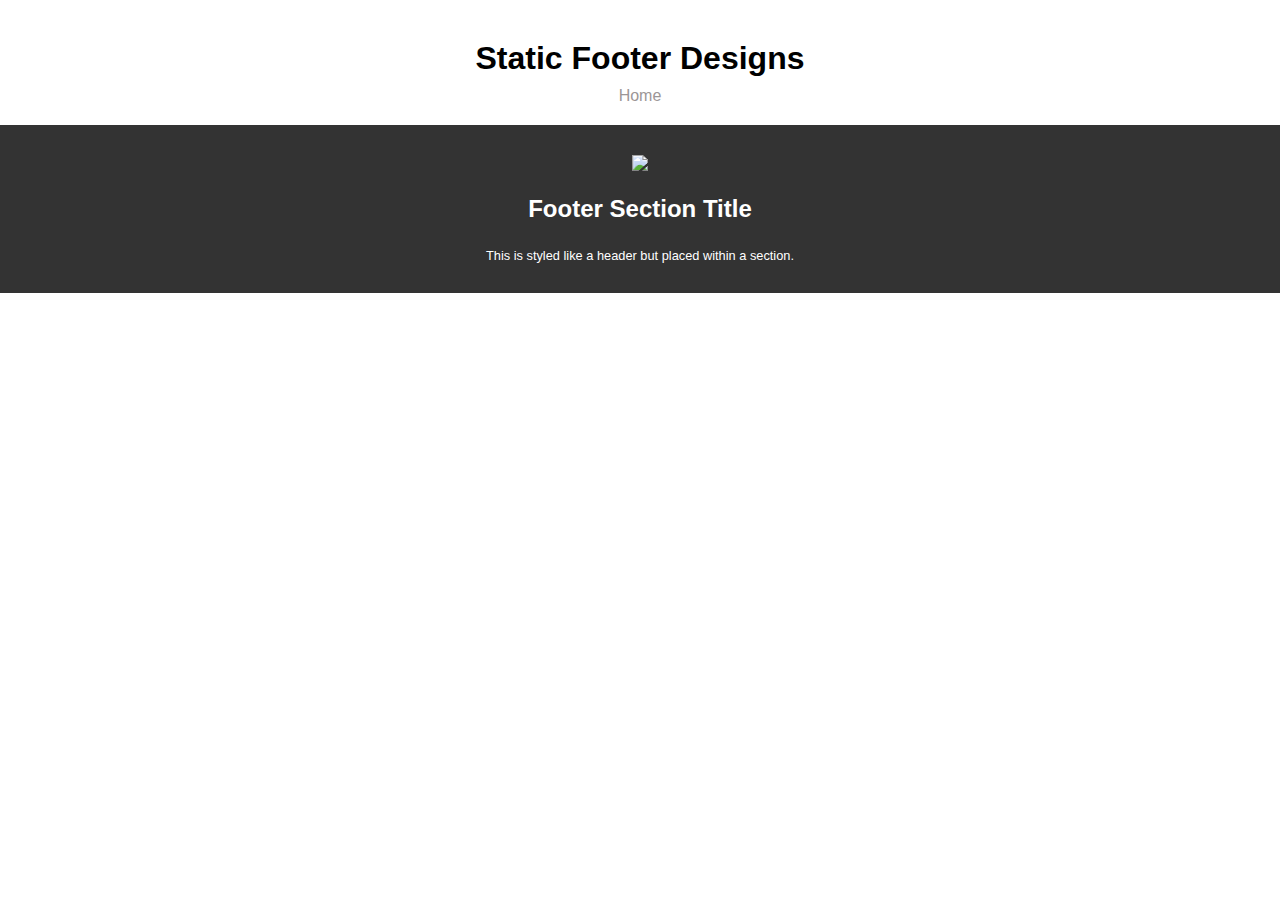
==== pages/footer-gallery/index.html @ e55245dc "ugh" ====
<!DOCTYPE html>
<html lang="en">
<head>
    <meta charset="UTF-8">
    <meta name="viewport" content="width=device-width, initial-scale=1.0">
    <title>Seatwork 3</title>
    <link rel="stylesheet" href="../footer-gallery/assets/css/style.css">
</head>
<body>
    <div class="header-page">
        <h1>Static Footer Designs</h1>
        <a href="/index.html">Home</a>
    </div>

    <section  class="footer-1">
        <img src=" " alt=" ">
        <h2>Footer Section Title</h2>
        <p>This is styled like a header but placed within a section.</p>
      </section>

</body>
</html>
---- pages/footer-gallery/assets/css/style.css ----
* {
    margin: 0;
    padding: 10px 0;
    box-sizing: border-box;
    font-family: "Gill Sans", "Gill Sans MT", Calibri, "Trebuchet MS", sans-serif;
}

.header-page {
    padding: 20px;
    text-align: center;
}

.header-page a {
    color: #9c9696;
    text-decoration: none;
    margin: 0 10px;
}


body {
    font-family: Arial, sans-serif;
    margin: 0;
    padding: 0;
  }
  
  section {
    background-color: #333;
    color: #fff;
    padding: 20px;      
    text-align: center;
  }
  
  section h2 {
    margin: 0;
    font-size: 1.5em;
  }
  
  section p {
    margin: 5px 0 0;
    font-size: 0.8em;
  }
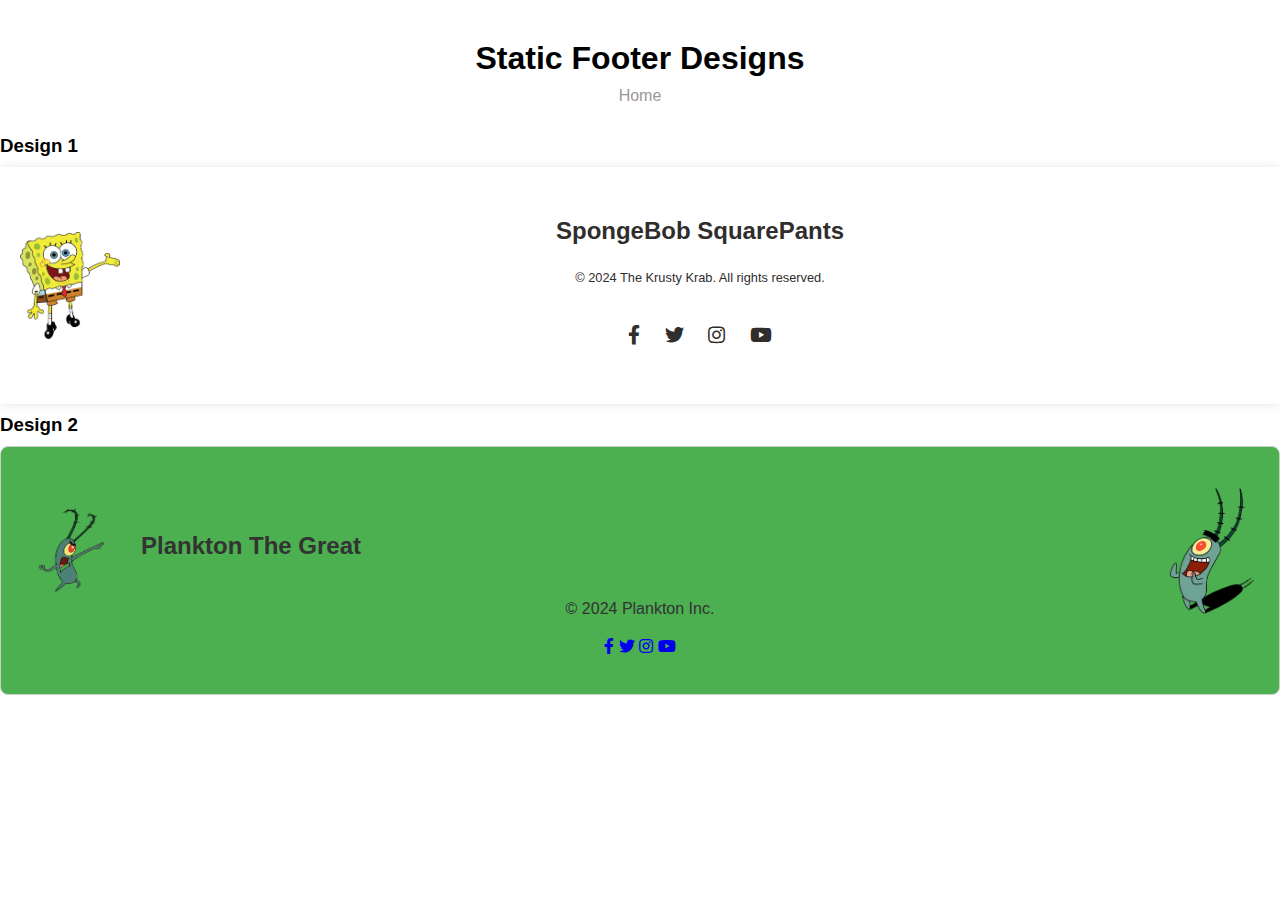
==== commit 7e4a0b7c: "2 down" ====
--- a/pages/footer-gallery/index.html
+++ b/pages/footer-gallery/index.html
@@ -5,18 +5,55 @@
     <meta name="viewport" content="width=device-width, initial-scale=1.0">
     <title>Seatwork 3</title>
     <link rel="stylesheet" href="../footer-gallery/assets/css/style.css">
+    <link rel="stylesheet" href="https://cdnjs.cloudflare.com/ajax/libs/font-awesome/5.15.4/css/all.min.css">
 </head>
 <body>
     <div class="header-page">
         <h1>Static Footer Designs</h1>
         <a href="/index.html">Home</a>
     </div>
+    <h3>Design 1</h3>
+    <section class="footer-1">
+        <div class="footer-content">
+            <img src="../../assets/img/images.png" alt=" " class="footer-logo">
+            <div class="footer-text">
+                <h2>SpongeBob SquarePants</h2>
+                <p class="copyright">&copy; 2024 The Krusty Krab. All rights reserved.</p>
+                <div class="social-icons">
+                    <a href="#"><i class="fab fa-facebook-f"></i></a>
+                    <a href="#"><i class="fab fa-twitter"></i></a>
+                    <a href="#"><i class="fab fa-instagram"></i></a>
+                    <a href="#"><i class="fab fa-youtube"></i></a>
+                </div>
+            </div>
+        </div>
+    </section>
 
-    <section  class="footer-1">
-        <img src=" " alt=" ">
-        <h2>Footer Section Title</h2>
-        <p>This is styled like a header but placed within a section.</p>
+    <h3>Design 2</h3>
+    <section class="footer-2">
+        <div class="footer-2-content">
+          <img src="../../assets/img/plankton-removebg-preview (1).png" alt="Left Image">
+          <div class="footer-2-text">
+            <h2>Plankton The Great</h2>
+          </div>
+          <img src="../../assets/img/plankton.2.png" alt="Right Image">
+        </div>
+        <div class="section-content">
+        </div>
+        <div class="footer-2-icons">
+          <span>&copy; 2024 Plankton Inc.</span>
+          <div class="social-icons">
+            <a href="#"><i class="fab fa-facebook-f"></i></a>
+            <a href="#"><i class="fab fa-twitter"></i></a>
+            <a href="#"><i class="fab fa-instagram"></i></a>
+            <a href="#"><i class="fab fa-youtube"></i></a>
+          </div>
+        </div>
       </section>
+      
+
+
+    
 
 </body>
 </html>--- a/pages/footer-gallery/assets/css/style.css
+++ b/pages/footer-gallery/assets/css/style.css
@@ -18,25 +18,119 @@
 
 
 body {
-    font-family: Arial, sans-serif;
-    margin: 0;
-    padding: 0;
-  }
+  font-family: Arial, sans-serif;
+  margin: 0;
+  padding: 0;
+}
+
+.footer-1 {
+  background-color: #ffffff;
+  color: #302d2d;
+  padding: 20px;
+  text-align: center;
+  box-shadow: 0px 0px 10px rgba(0, 0, 0, 0.1);
+}
+
+.footer-content {
+  display: flex;
+  align-items: center;
+  justify-content: flex-start; 
+}
+
+.footer-logo {
+  max-width: 100px; 
+  margin-right: 20px; 
+}
+
+.footer-text {
+  flex: 1; 
+}
+
+.footer-1 h2 {
+  margin: 0;
+  font-size: 1.5em;
+}
+
+.footer-1 p {
+  margin: 5px 0 0;
+  font-size: 0.8em;
+}
+
+.footer-1 .social-icons {
+  margin-top: 10px;
+}
+
+.footer-1 .social-icons a {
+  color: #302d2d;
+  font-size: 1.2em;
+  margin: 0 10px;
+  text-decoration: none;
+}
+
+/* <-----------------Design 2----------------------> */
+
+.footer-2 {
+  background-color: #4CAF50;
+  border: 1px solid #ccc;
+  border-radius: 8px;
+  padding: 20px;
+  margin-bottom: 20px;
+  position: relative; /* Ensure relative positioning for absolute elements */
+}
+
+
+.footer-2-content {
+  display: flex;
+  align-items: center;
+  justify-content: space-between;
+  margin-bottom: 20px;
+}
+
+.footer-2-content img {
+  max-width: 100px;
+  height: auto;
+}
+
+.footer-2-text {
+  flex: 1;
+  margin: 0 20px;
+}
+
+.footer-2-text h2 {
+  font-size: 1.5rem;
+  color: #333;
+  margin-bottom: 10px;
+}
+
+.footer-2-text p {
+  color: #666;
+}
+
+
+.section-content {
+  text-align: center;
+}
+
+.section-content h2 {
+  font-size: 1.8rem;
+  color: #333;
+  margin-bottom: 10px;
+}
+
+.section-content p {
+  color: #666;
+}
+
+
+.footer-2-icons {
+  position: absolute;
+  bottom: 10px;
+  left: 50%;
+  transform: translateX(-50%);
+  text-align: center;
+  width: 100%;
+  color:#333;
+}
+
+
   
-  section {
-    background-color: #333;
-    color: #fff;
-    padding: 20px;      
-    text-align: center;
-  }
-  
-  section h2 {
-    margin: 0;
-    font-size: 1.5em;
-  }
-  
-  section p {
-    margin: 5px 0 0;
-    font-size: 0.8em;
-  }
-  
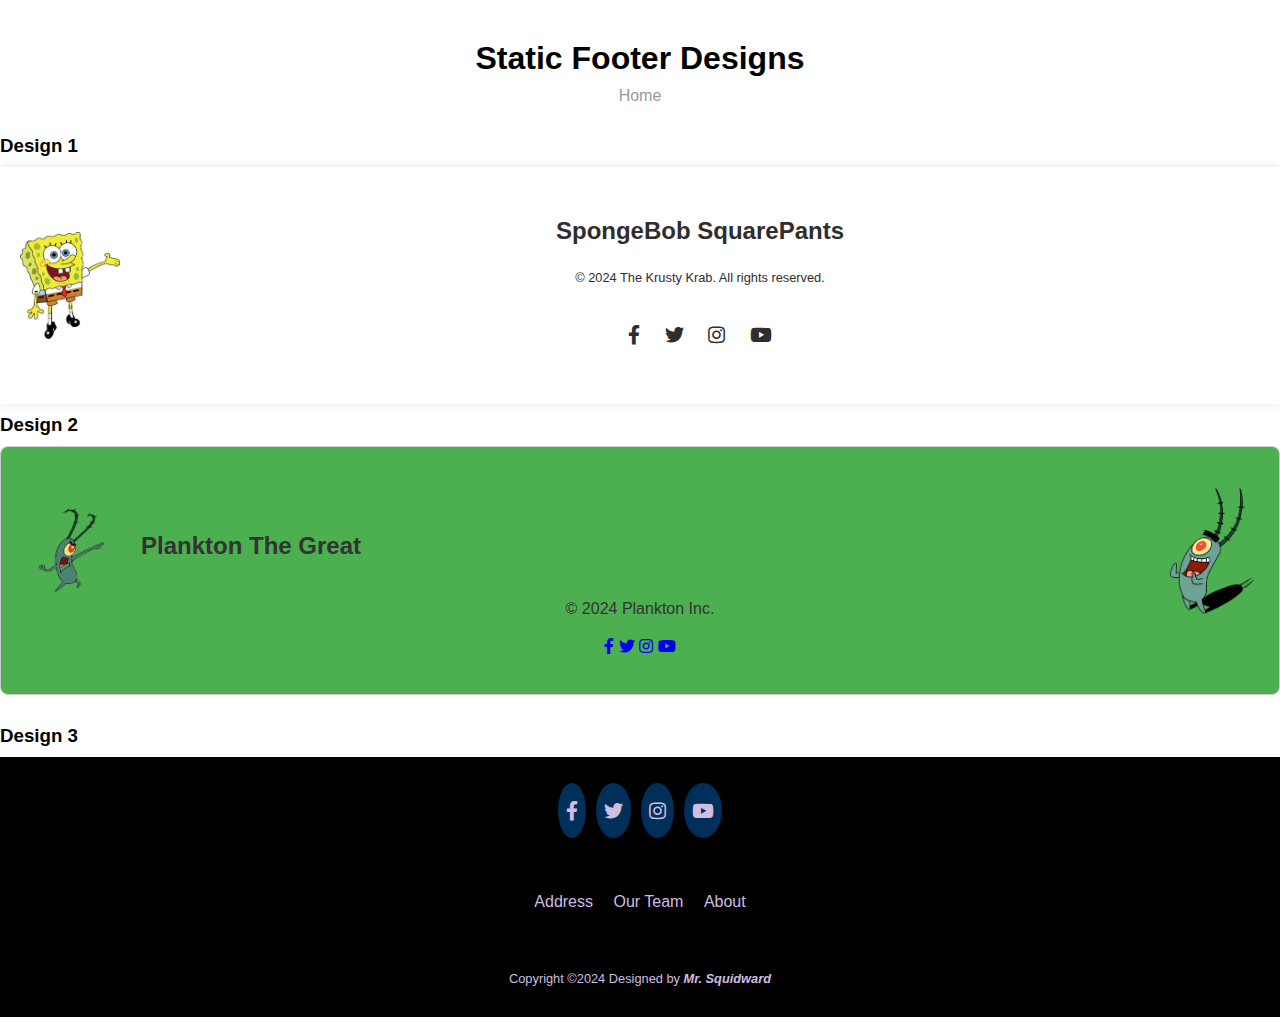
==== commit 2c331efd: "mayat" ====
--- a/pages/footer-gallery/index.html
+++ b/pages/footer-gallery/index.html
@@ -6,6 +6,7 @@
     <title>Seatwork 3</title>
     <link rel="stylesheet" href="../footer-gallery/assets/css/style.css">
     <link rel="stylesheet" href="https://cdnjs.cloudflare.com/ajax/libs/font-awesome/5.15.4/css/all.min.css">
+    <link rel="stylesheet" href="https://fonts.googleapis.com/css2?family=Montserrat:ital,wght@0,100..900;1,100..900&display=swap"
 </head>
 <body>
     <div class="header-page">
@@ -50,7 +51,29 @@
           </div>
         </div>
       </section>
-      
+
+      <h3>Design 3</h3>
+      <section class="design-3">
+        <div class="footer-3">
+            <div class="footer-social">
+                <a href="#"><i class="fab fa-facebook-f"></i></a>
+                <a href="#"><i class="fab fa-twitter"></i></a>
+                <a href="#"><i class="fab fa-instagram"></i></a>
+                <a href="#"><i class="fab fa-youtube"></i></a>
+            </div>
+            <div class="navbar-footer">
+                <ul>
+                    <li><a href="#">Address</a></li>
+                    <li><a href="#">Our Team</a></li>
+                    <li><a href="#">About</a></li>
+                </ul>
+            </div>
+            <div class="footer-bottom">
+                <p>Copyright &copy;2024 Designed by <span class="squidward">Mr. Squidward</span></p>
+            </div>
+          </div>
+        </section>
+     
 
 
     
--- a/pages/footer-gallery/assets/css/style.css
+++ b/pages/footer-gallery/assets/css/style.css
@@ -132,5 +132,77 @@
   color:#333;
 }
 
-
+/* <------------------Designed 3 ------------------> */
+
+.design-3 {
+  background: #000; 
+  padding: 10px 0; 
+  text-align: center; 
+}
+
+/* Footer-3 styles */
+.footer-3 {
+  width: 100%;
+  padding: 1px; 
+}
+
+/* Footer social icons styles */
+.footer-social {
+  display: flex;
+  justify-content: center;
+  margin-bottom: 10px; 
+}
+
+.footer-social a {
+  text-decoration: none;
+  padding: 8px;
+  background-color: rgb(0, 47, 90);
+  margin: 5px;
+  border-radius: 50%;
+}
+
+
+.footer-social a i {
+  font-size: 1.2rem; 
+  color: rgb(207, 189, 226); 
+}
+
+/* Navbar-footer styles */
+.navbar-footer {
+  display: flex;
+  justify-content: center;
   
+}
+
+.navbar-footer ul {
+  list-style-type: none; 
+}
+
+.navbar-footer ul li {
+  display: inline-block; /* Display list items horizontally */
+  margin: 0 8px; /* Smaller margin */
+}
+
+.navbar-footer ul li a {
+  text-decoration: none;
+  color: rgb(207, 189, 226);
+  transition: color 0.3s ease; /* Smooth color transition */
+}
+
+
+/* Footer bottom styles */
+.footer-bottom {
+  margin-top: 10px; /* Smaller margin */
+}
+
+.footer-bottom p {
+  font-size: 0.8rem;
+  color:rgb(207, 189, 226);
+}
+
+.footer-bottom .squidward {
+  font-style: italic; 
+  font-weight: bold; 
+  color:rgb(207, 189, 226);
+}
+  
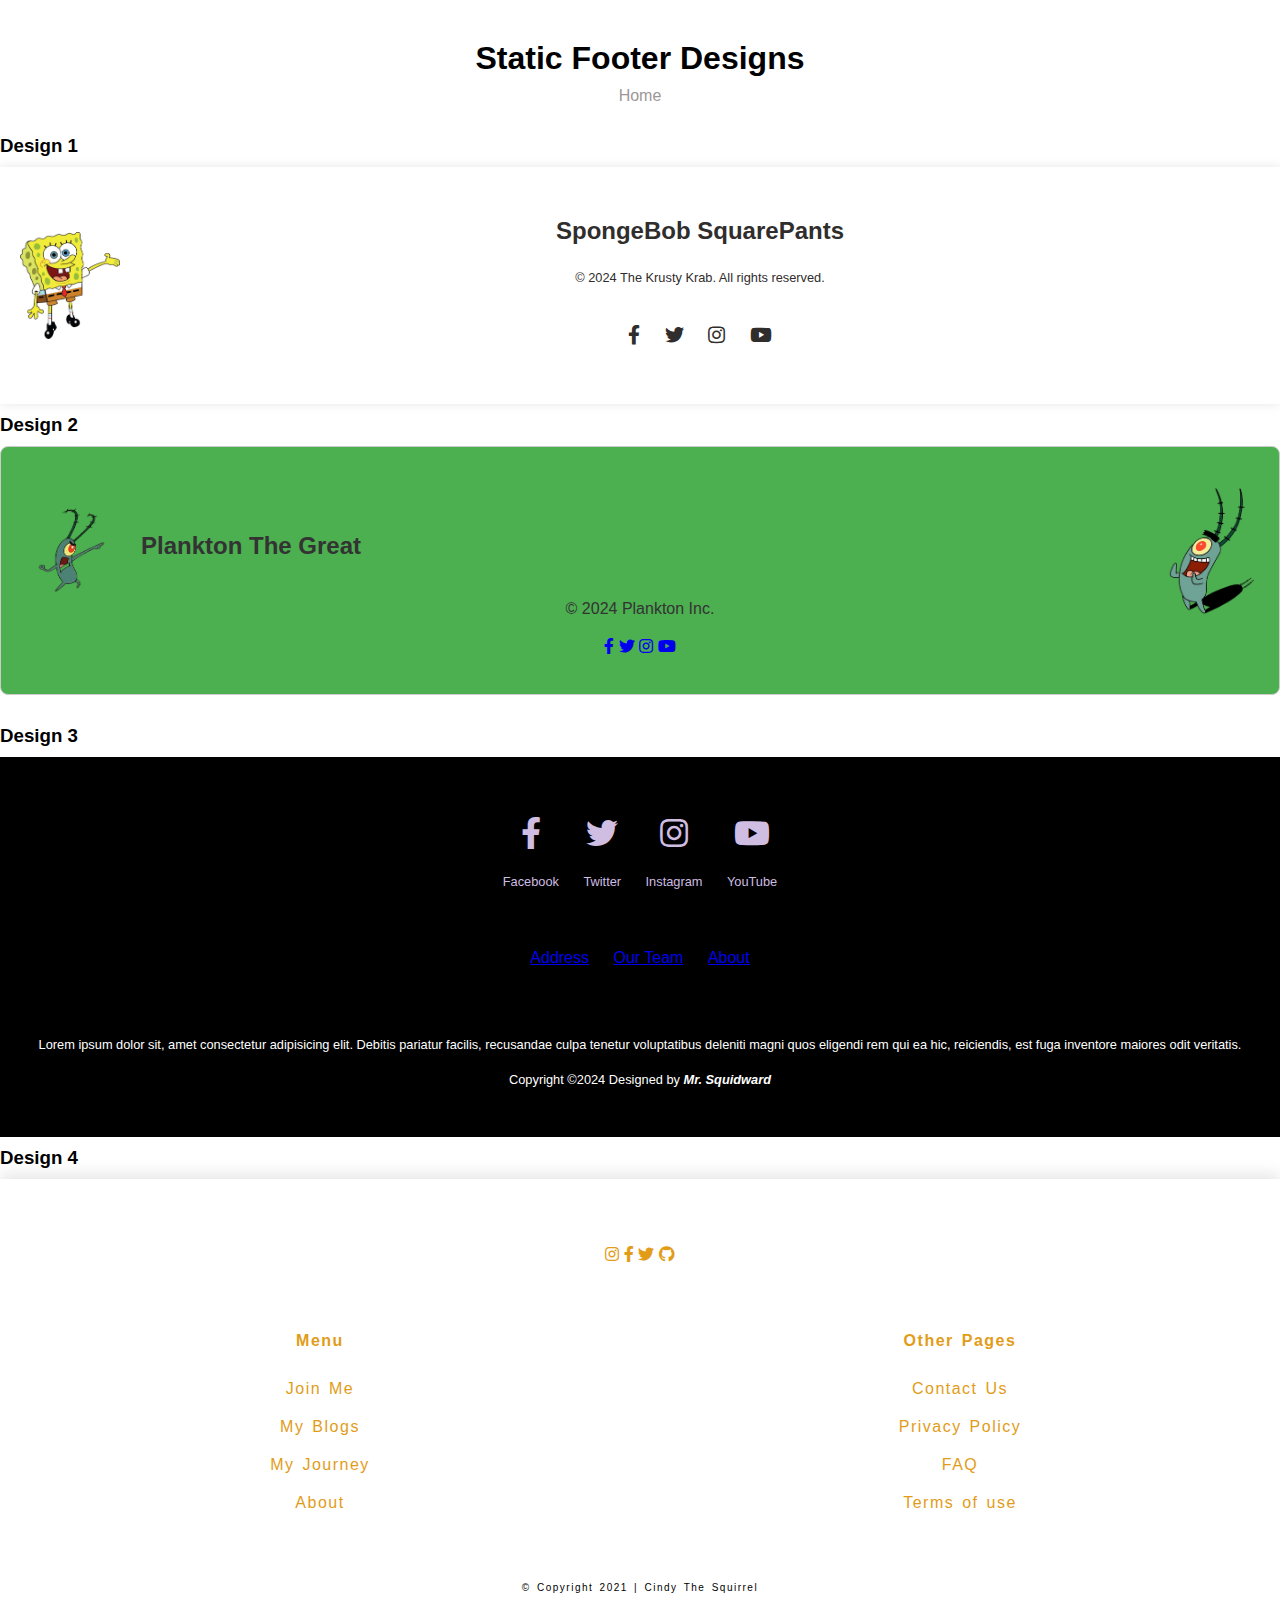
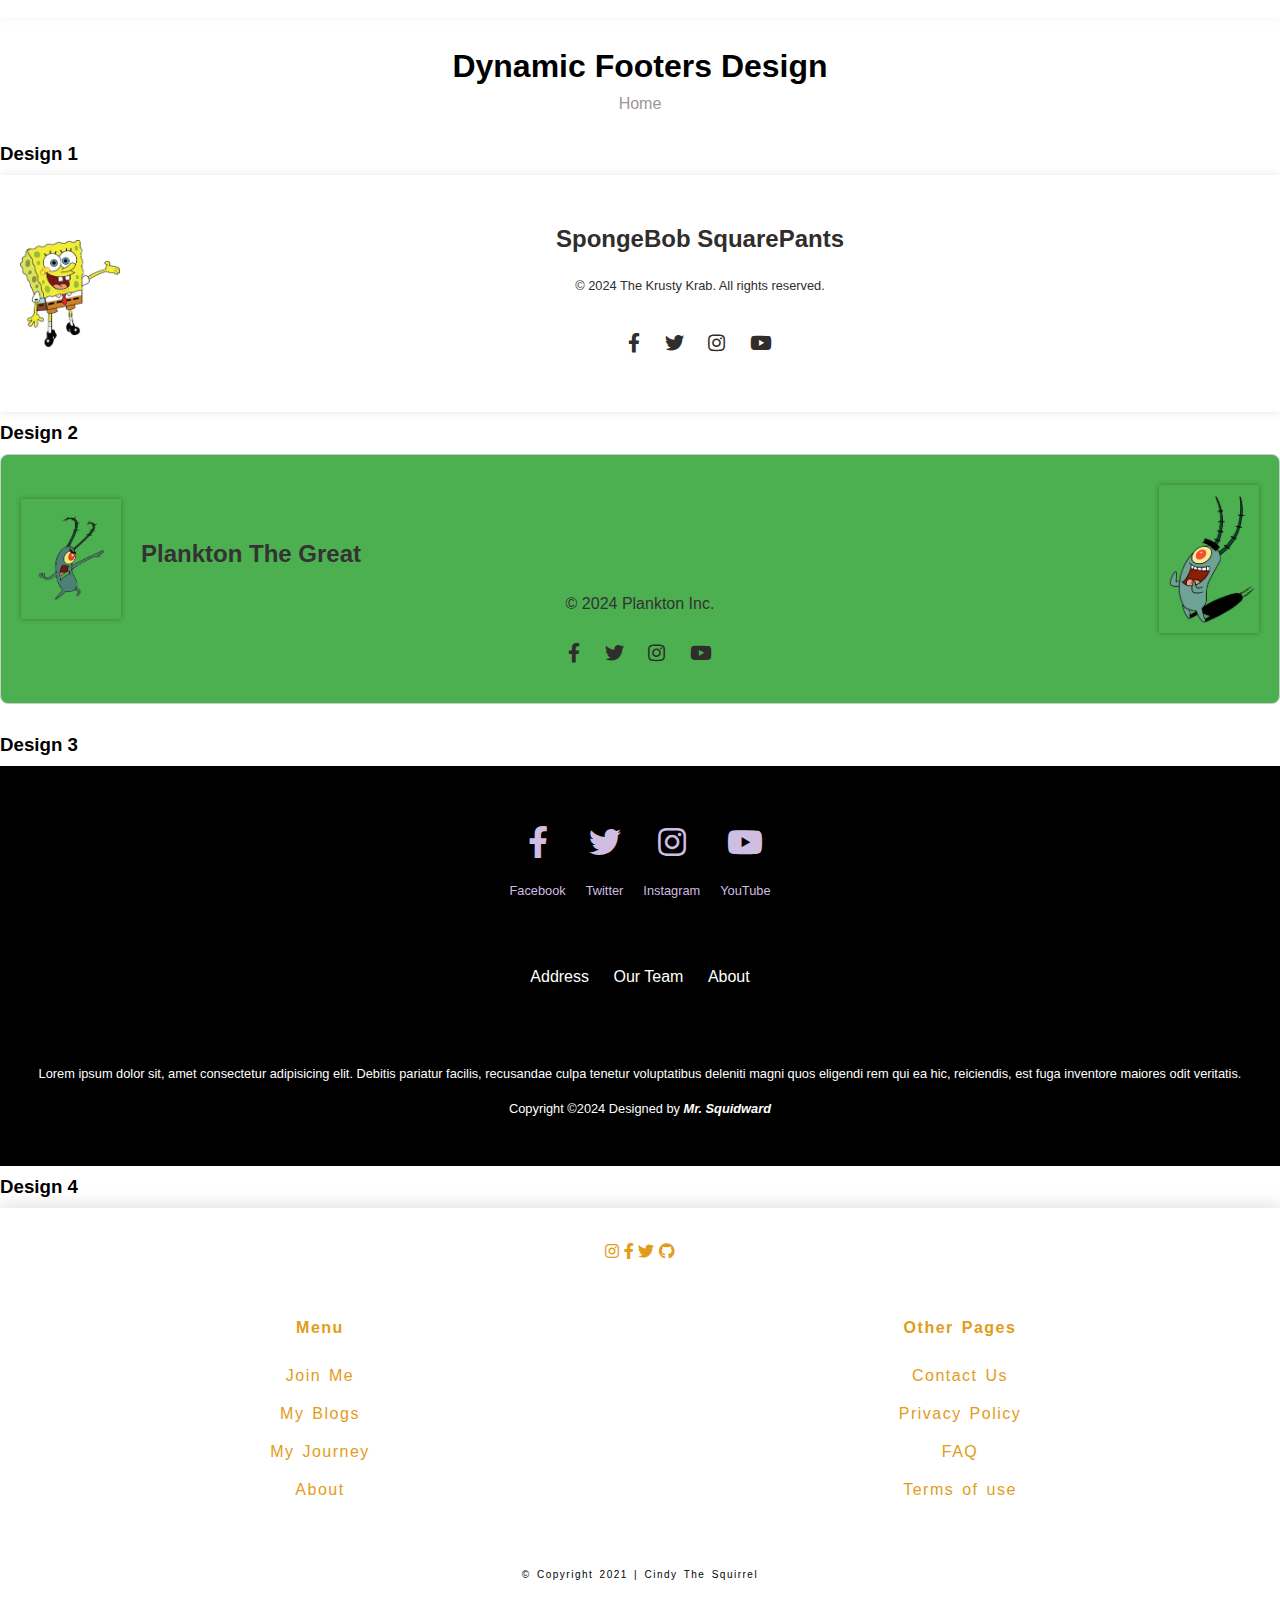
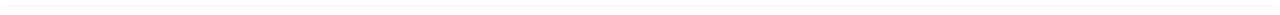
==== commit d4672ee1: "im done yoko na" ====
--- a/pages/footer-gallery/index.html
+++ b/pages/footer-gallery/index.html
@@ -6,7 +6,7 @@
     <title>Seatwork 3</title>
     <link rel="stylesheet" href="../footer-gallery/assets/css/style.css">
     <link rel="stylesheet" href="https://cdnjs.cloudflare.com/ajax/libs/font-awesome/5.15.4/css/all.min.css">
-    <link rel="stylesheet" href="https://fonts.googleapis.com/css2?family=Montserrat:ital,wght@0,100..900;1,100..900&display=swap"
+    <link rel="stylesheet" href="https://fonts.googleapis.com/css2?family=Montserrat:ital,wght@0,100..900;1,100..900&display=swap">
 </head>
 <body>
     <div class="header-page">
@@ -43,7 +43,7 @@
         </div>
         <div class="footer-2-icons">
           <span>&copy; 2024 Plankton Inc.</span>
-          <div class="social-icons">
+          <div class="social-2">
             <a href="#"><i class="fab fa-facebook-f"></i></a>
             <a href="#"><i class="fab fa-twitter"></i></a>
             <a href="#"><i class="fab fa-instagram"></i></a>
@@ -53,30 +53,159 @@
       </section>
 
       <h3>Design 3</h3>
-      <section class="design-3">
-        <div class="footer-3">
-            <div class="footer-social">
-                <a href="#"><i class="fab fa-facebook-f"></i></a>
-                <a href="#"><i class="fab fa-twitter"></i></a>
-                <a href="#"><i class="fab fa-instagram"></i></a>
-                <a href="#"><i class="fab fa-youtube"></i></a>
-            </div>
-            <div class="navbar-footer">
-                <ul>
-                    <li><a href="#">Address</a></li>
-                    <li><a href="#">Our Team</a></li>
-                    <li><a href="#">About</a></li>
-                </ul>
-            </div>
-            <div class="footer-bottom">
-                <p>Copyright &copy;2024 Designed by <span class="squidward">Mr. Squidward</span></p>
-            </div>
-          </div>
-        </section>
-     
-
-
-    
+<section class="design-3">
+    <div class="footer-3">
+        <div class="footer-social">
+            <a href="#" class="icon-item-3"><i class="fab fa-facebook-f"></i><span>Facebook</span></a>
+            <a href="#" class="icon-item-3"><i class="fab fa-twitter"></i><span>Twitter</span></a>
+            <a href="#" class="icon-item-3"><i class="fab fa-instagram"></i><span>Instagram</span></a>
+            <a href="#" class="icon-item-3"><i class="fab fa-youtube"></i><span>YouTube</span></a>
+        </div>
+        <div class="navbar-footer">
+            <ul>
+                <li><a href="#">Address</a></li>
+                <li><a href="#">Our Team</a></li>
+                <li><a href="#">About</a></li>
+            </ul>
+        </div>
+        <div class="footer-bottom">
+            <p>Lorem ipsum dolor sit, amet consectetur adipisicing elit. Debitis pariatur facilis, recusandae culpa tenetur voluptatibus deleniti magni quos eligendi rem qui ea hic, reiciendis, est fuga inventore maiores odit veritatis.</p>
+            <p>Copyright &copy;2024 Designed by <span class="squidward">Mr. Squidward</span></p>
+        </div>
+    </div>
+</section>
+
+        <h3>Design 4</h3>
+        <footer>
+            <div class="footer-4">
+                <div class="footer-4-icons">
+                    <i class="fab fa-instagram"></i>
+                    <i class="fab fa-facebook-f"></i>
+                    <i class="fab fa-twitter"></i>
+                    <i class="fab fa-github"></i>
+                </div>
+            </div>
+            <div class="footer-links">
+                <div class="menu">
+                    <h4 class="menu-title">Menu</h4>
+                    <a href="#" class="menu-links">Join Me</a>
+                    <a href="#" class="menu-links">My Blogs</a>
+                    <a href="#" class="menu-links">My Journey</a>
+                    <a href="#" class="menu-links">About</a>
+                </div>
+        
+                <div class="menu">
+                    <h4 class="menu-title">Other Pages</h4>
+                    <a href="#" class="other-links">Contact Us</a>
+                    <a href="#" class="other-links">Privacy Policy</a>
+                    <a href="#" class="other-links">FAQ</a>
+                    <a href="#" class="other-links">Terms of use</a>
+                </div>
+            </div>
+
+            
+            <p class="copyright">&copy; Copyright 2021 | Cindy The Squirrel</a></p>
+        </footer>
+
+            <div class="dynamic-footers">
+                <h1>Dynamic Footers Design</h1>
+                <a href="/index.html">Home</a>
+            </div>
+            <h3>Design 1</h3>
+            <section class="footer-1-dynamic">
+                <div class="footer-content-dynamic">
+                    <img src="../../assets/img/images.png" alt=" " class="footer-logo-dynamic">
+                    <div class="footer-text-dynamic">
+                        <h2>SpongeBob SquarePants</h2>
+                        <p class="copyright">&copy; 2024 The Krusty Krab. All rights reserved.</p>
+                        <div class="social-icons-dynamic">
+                            <a href="#"><i class="fab fa-facebook-f"></i></a>
+                            <a href="#"><i class="fab fa-twitter"></i></a>
+                            <a href="#"><i class="fab fa-instagram"></i></a>
+                            <a href="#"><i class="fab fa-youtube"></i></a>
+                        </div>
+                    </div>
+                </div>
+            </section>
+
+
+            <h3>Design 2</h3>
+            <section class="footer-2-dynamic">
+                <div class="footer-2-content-dynamic">
+                  <img src="../../assets/img/plankton-removebg-preview (1).png" alt="Left Image">
+                  <div class="footer-2-text-dynamic">
+                    <h2>Plankton The Great</h2>
+                  </div>
+                  <img src="../../assets/img/plankton.2.png" alt="Right Image">
+                </div>
+                <div class="section-content-dynamic">
+                </div>
+                <div class="footer-2-icons-dynamic">
+                  <span>&copy; 2024 Plankton Inc.</span>
+                  <div class="social-icons-dynamic">
+                    <a href="#"><i class="fab fa-facebook-f"></i></a>
+                    <a href="#"><i class="fab fa-twitter"></i></a>
+                    <a href="#"><i class="fab fa-instagram"></i></a>
+                    <a href="#"><i class="fab fa-youtube"></i></a>
+                  </div>
+                </div>
+              </section>
+
+              <h3>Design 3</h3>
+<section class="design-3-dynamic">
+    <div class="footer-3-dynamic">
+        <div class="footer3-social-dynamic">
+            <a href="#" class="icon-item"><i class="fab fa-facebook-f"></i><span>Facebook</span></a>
+            <a href="#" class="icon-item"><i class="fab fa-twitter"></i><span>Twitter</span></a>
+            <a href="#" class="icon-item"><i class="fab fa-instagram"></i><span>Instagram</span></a>
+            <a href="#" class="icon-item"><i class="fab fa-youtube"></i><span>YouTube</span></a>
+        </div>
+        <div class="navbar3-footer-dynamic">
+            <ul>
+                <li><a href="#">Address</a></li>
+                <li><a href="#">Our Team</a></li>
+                <li><a href="#">About</a></li>
+            </ul>
+        </div>
+        <div class="footer-bottom-dynamic">
+            <p>Lorem ipsum dolor sit, amet consectetur adipisicing elit. Debitis pariatur facilis, recusandae culpa tenetur voluptatibus deleniti magni quos eligendi rem qui ea hic, reiciendis, est fuga inventore maiores odit veritatis.</p>
+            <p>Copyright &copy;2024 Designed by <span class="squidward">Mr. Squidward</span></p>
+        </div>
+    </div>
+</section>
+
+<h3>Design 4</h3>
+        <footer class="design-4">
+            <div class="footer-4-dynamic">
+                <div class="footer-4-icons-dynamic">
+                    <i class="fab fa-instagram"></i>
+                    <i class="fab fa-facebook-f"></i>
+                    <i class="fab fa-twitter"></i>
+                    <i class="fab fa-github"></i>
+                </div>
+            </div>
+            <div class="footer-links-dynamic">
+                <div class="menu-4">
+                    <h4 class="menu-title-4">Menu</h4>
+                    <a href="#" class="menu-links">Join Me</a>
+                    <a href="#" class="menu-links">My Blogs</a>
+                    <a href="#" class="menu-links">My Journey</a>
+                    <a href="#" class="menu-links">About</a>
+                </div>
+        
+                <div class="menu-4">
+                    <h4 class="menu-title-4">Other Pages</h4>
+                    <a href="#" class="other-links">Contact Us</a>
+                    <a href="#" class="other-links">Privacy Policy</a>
+                    <a href="#" class="other-links">FAQ</a>
+                    <a href="#" class="other-links">Terms of use</a>
+                </div>
+            </div>
+
+            
+            <p class="copyright-4">&copy; Copyright 2021 | Cindy The Squirrel</a></p>
+        </footer>
+
 
 </body>
 </html>--- a/pages/footer-gallery/assets/css/style.css
+++ b/pages/footer-gallery/assets/css/style.css
@@ -1,3 +1,6 @@
+@import url('https://fonts.googleapis.com/css2?family=Montserrat:ital,wght@0,100..900;1,100..900&display=swap');
+
+
 * {
     margin: 0;
     padding: 10px 0;
@@ -75,7 +78,7 @@
   border-radius: 8px;
   padding: 20px;
   margin-bottom: 20px;
-  position: relative; /* Ensure relative positioning for absolute elements */
+  position: relative; 
 }
 
 
@@ -134,75 +137,462 @@
 
 /* <------------------Designed 3 ------------------> */
 
+/* Design 3 Styles */
 .design-3 {
-  background: #000; 
-  padding: 10px 0; 
-  text-align: center; 
-}
-
-/* Footer-3 styles */
+  background: #000;
+  padding: 20px 0;
+  text-align: center;
+  color: #fff;
+}
+
 .footer-3 {
-  width: 100%;
-  padding: 1px; 
-}
-
-/* Footer social icons styles */
-.footer-social {
+  display: flex;
+  flex-direction: column;
+  align-items: center;
+}
+
+.footer3-social{
   display: flex;
   justify-content: center;
-  margin-bottom: 10px; 
-}
-
-.footer-social a {
-  text-decoration: none;
-  padding: 8px;
-  background-color: rgb(0, 47, 90);
-  margin: 5px;
-  border-radius: 50%;
-}
-
-
-.footer-social a i {
-  font-size: 1.2rem; 
-  color: rgb(207, 189, 226); 
-}
-
-/* Navbar-footer styles */
-.navbar-footer {
-  display: flex;
-  justify-content: center;
+  margin-bottom: 20px;
+}
+
+.icon-item-3 {
+  display: inline-block;
+  text-align: center;
+  color: rgb(207, 189, 226);
+  margin: 0 10px;
+  text-decoration: none;
+  position: relative;
+}
+
+.icon-item-3 i {
+  font-size: 2em;
+}
+
+.icon-item-3 span {
+  display: block;
+  font-size: 0.8em;
+  margin-top: 5px;
   
 }
 
-.navbar-footer ul {
-  list-style-type: none; 
+
+.navbar3-footer {
+  margin-bottom: 20px;
+}
+
+.navbar3-footer ul {
+  list-style-type: none;
+  padding: 0;
 }
 
 .navbar-footer ul li {
-  display: inline-block; /* Display list items horizontally */
-  margin: 0 8px; /* Smaller margin */
-}
-
-.navbar-footer ul li a {
-  text-decoration: none;
-  color: rgb(207, 189, 226);
-  transition: color 0.3s ease; /* Smooth color transition */
-}
-
-
-/* Footer bottom styles */
+  display: inline-block;
+  margin: 0 10px;
+  color:#fff;
+}
+
+.navbar3-footer ul li a {
+  color: #fff;
+  text-decoration: none;
+}
+
+
 .footer-bottom {
-  margin-top: 10px; /* Smaller margin */
+  text-align: center;
+  margin-top: 20px;
 }
 
 .footer-bottom p {
   font-size: 0.8rem;
-  color:rgb(207, 189, 226);
 }
 
 .footer-bottom .squidward {
-  font-style: italic; 
-  font-weight: bold; 
-  color:rgb(207, 189, 226);
-}
+  font-style: italic;
+  font-weight: bold;
+}
+
+
+
+/* <--------- Design 4 ------------> */
+
+
+footer {
+  background-color: #fff;
+  text-align: center;
+  padding: 15px 0;
+  box-shadow: 0px -5px 15px rgba(0, 0, 0, 0.1); 
+
+
+
+.footer-4 {
+  display: flex;
+  justify-content: center;
+  padding-top: 2rem;
+  color:#e29c18;
+  margin: 0 10px;
+}
+
+
+.footer-links {
+  display: grid;
+  grid-template-columns: 1fr 1fr;
+  color: #e29c18 ;
+  letter-spacing: 1.5px;
+  word-spacing: 2px;
+}
+
+.menu-title {
+  margin-bottom: 10px;
+}
+
+.menu {
+  margin: 10px 0;
+}
+
+.menu-links, .other-links {
+  display: block;
+  font-family: Roboto, sans-serif;
+  color: #e29c18;
+  cursor: pointer;
+  text-decoration: none; 
+}
+
+
+
+.copyright {
+  font-size: 10px;
+  color: e29c18;
+  letter-spacing: 1.5px;
+  word-spacing: 2px;
+  margin-top: 20px; 
+}
+
+.copyright a {
+  color: #e29c18;
+  font-size: 12px;
+  text-decoration: none; 
+  cursor: pointer;
+}
+}
+
+
+/* <--------- Dynamic Designs ----------> */
+
+.dynamic-footers {
+  padding: 20px;
+  text-align: center;
+}
+
+.dynamic-footers a {
+  color: #9c9696;
+  text-decoration: none;
+  margin: 0 10px;
+}
+
+/* <--------- Design 1 -------------> */
+
+
+.footer-1-dynamic {
+  background-color: #ffffff;
+  color: #302d2d;
+  padding: 20px;
+  text-align: center;
+  box-shadow: 0px 0px 10px rgba(0, 0, 0, 0.1);
   
+}
+
+.footer-content-dynamic {
+  display: flex;
+  align-items: center;
+  justify-content: flex-start;
+}
+
+.footer-logo-dynamic {
+  max-width: 100px;
+  margin-right: 20px;
+  transition: transform 0.3s ease; 
+}
+
+.footer-logo-dynamic:hover {
+  transform: scale(1.1); 
+}
+
+.footer-text-dynamic {
+  flex: 1;
+}
+
+.footer-1-dynamic h2 {
+  margin: 0;
+  font-size: 1.5em;
+}
+
+.footer-1-dynamic p {
+  margin: 5px 0 0;
+  font-size: 0.8em;
+}
+
+.social-icons-dynamic {
+  margin-top: 10px;
+}
+
+.social-icons-dynamic a {
+  color: #302d2d;
+  font-size: 1.2em;
+  margin: 0 10px;
+  text-decoration: none;
+  transition: color 0.3s ease; 
+}
+
+.social-icons-dynamic a:hover {
+  color: #eeff00; 
+}
+
+
+/* <------------ Design 2 ---------------> */
+
+.footer-2-dynamic {
+  background-color: #4CAF50;
+  border: 1px solid #ccc;
+  border-radius: 8px;
+  padding: 20px;
+  margin-bottom: 20px;
+  position: relative; 
+}
+
+.footer-2-content-dynamic {
+  display: flex;
+  align-items: center;
+  justify-content: space-between;
+  margin-bottom: 20px;
+}
+
+.footer-2-content-dynamic img {
+  max-width: 100px;
+  height: auto;
+  transition: box-shadow 0.3s ease;
+  box-shadow: 0px 0px 5px rgba(0, 0, 0, 0.3);
+
+
+}
+
+.footer-2-content-dynamic img:hover {
+  box-shadow: 0px 0px 10px rgba(0, 0, 0, 0.5);
+}
+
+.footer-2-text-dynamic {
+  flex: 1;
+  margin: 0 20px;
+}
+
+.footer-2-text-dynamic h2 {
+  font-size: 1.5rem;
+  color: #333;
+  margin-bottom: 10px;
+  transition: color 0.3s ease; 
+}
+
+.footer-2-text-dynamic h2:hover {
+  color: #4CAF50; 
+}
+
+.footer-2-text-dynamic p {
+  color: #666;
+}
+
+.section-content-dynamic {
+  text-align: center;
+}
+
+.section-content-dynamic h2 {
+  font-size: 1.8rem;
+  color: #333;
+  margin-bottom: 10px;
+}
+
+.section-content-dynamic p {
+  color: #666;
+}
+
+.footer-2-icons-dynamic {
+  position: absolute;
+  bottom: 10px;
+  left: 50%;
+  transform: translateX(-50%);
+  text-align: center;
+  width: 100%;
+  color: #333;
+}
+
+/* <------------- Design 3 ---------------> */
+
+/* Design 3 Dynamic Styles */
+.design-3-dynamic {
+  background: #000;
+  padding: 20px 0;
+  text-align: center;
+  color: #fff;
+}
+
+.footer-3-dynamic {
+  display: flex;
+  flex-direction: column;
+  align-items: center;
+}
+
+.footer3-social-dynamic {
+  display: flex;
+  justify-content: center;
+  margin-bottom: 20px;
+}
+
+.icon-item {
+  display: inline-block;
+  text-align: center;
+  color: rgb(207, 189, 226);
+  margin: 0 10px;
+  text-decoration: none;
+  position: relative;
+  transition: transform 0.3s ease;
+}
+
+.icon-item i {
+  font-size: 2em;
+}
+
+.icon-item span {
+  display: block;
+  font-size: 0.8em;
+  margin-top: 5px;
+}
+
+.icon-item:hover {
+  transform: translateY(-5px); 
+}
+
+.navbar3-footer-dynamic {
+  margin-bottom: 20px;
+}
+
+.navbar3-footer-dynamic ul {
+  list-style-type: none;
+  padding: 0;
+}
+
+.navbar3-footer-dynamic ul li {
+  display: inline-block;
+  margin: 0 10px;
+}
+
+.navbar3-footer-dynamic ul li a {
+  color: #fff;
+  text-decoration: none;
+}
+
+.navbar3-footer-dynamic ul li a:hover {
+  text-decoration: underline; 
+}
+
+
+
+
+.footer-bottom-dynamic {
+  text-align: center;
+  margin-top: 20px;
+}
+
+.footer-bottom-dynamic p {
+  font-size: 0.8rem;
+}
+
+.footer-bottom-dynamic .squidward {
+  font-style: italic;
+  font-weight: bold;
+}
+
+.footer-bottom-dynamic .squidward:hover {
+  text-decoration: underline; 
+}
+
+/* <-------------- Design 4 -----------------------> */
+.design-4 {
+  background-color: #fff;
+  text-align: center;
+  padding: 15px 0;
+  box-shadow: 0px -5px 15px rgba(0, 0, 0, 0.1); 
+
+
+.design-4 {
+  display: flex;
+  justify-content: center;
+  padding-top: 2rem;
+  color:#e29c18;
+  margin: 0 10px;
+}
+
+.footer-4-icons-dynamic {
+  color: #e29c18;
+  padding: 0 10px;
+}
+
+.footer-4-icons-dynamic i {
+  transition: transform 0.3s ease;
+}
+
+.footer-4-icons-dynamic i:hover {
+  transform: scale(1.2);
+}
+
+
+.footer-links-dynamic {
+  display: grid;
+  grid-template-columns: 1fr 1fr;
+  color: #e29c18 ;
+  letter-spacing: 1.5px;
+  word-spacing: 2px;
+}
+
+.menu-title-4 {
+  margin-bottom: 10px;
+}
+
+.menu-4 {
+  margin: 10px 0;
+}
+
+.menu-links, .other-links {
+  display: block;
+  font-family: Roboto, sans-serif;
+  color: #e29c18;
+  cursor: pointer;
+  text-decoration: none; 
+}
+
+
+
+.copyright-4 {
+  font-size: 10px;
+  color: e29c18;
+  letter-spacing: 1.5px;
+  word-spacing: 2px;
+  margin-top: 20px; 
+}
+
+.copyright-4 a {
+  color: #e29c18;
+  font-size: 12px;
+  text-decoration: none; 
+  cursor: pointer;
+  transition: color 0.3s ease;
+}
+
+.copyright-4 a:hover{
+color: #d1830a;
+}
+
+.menu-4 a:hover {
+  color:#e94444;
+}
+}
+
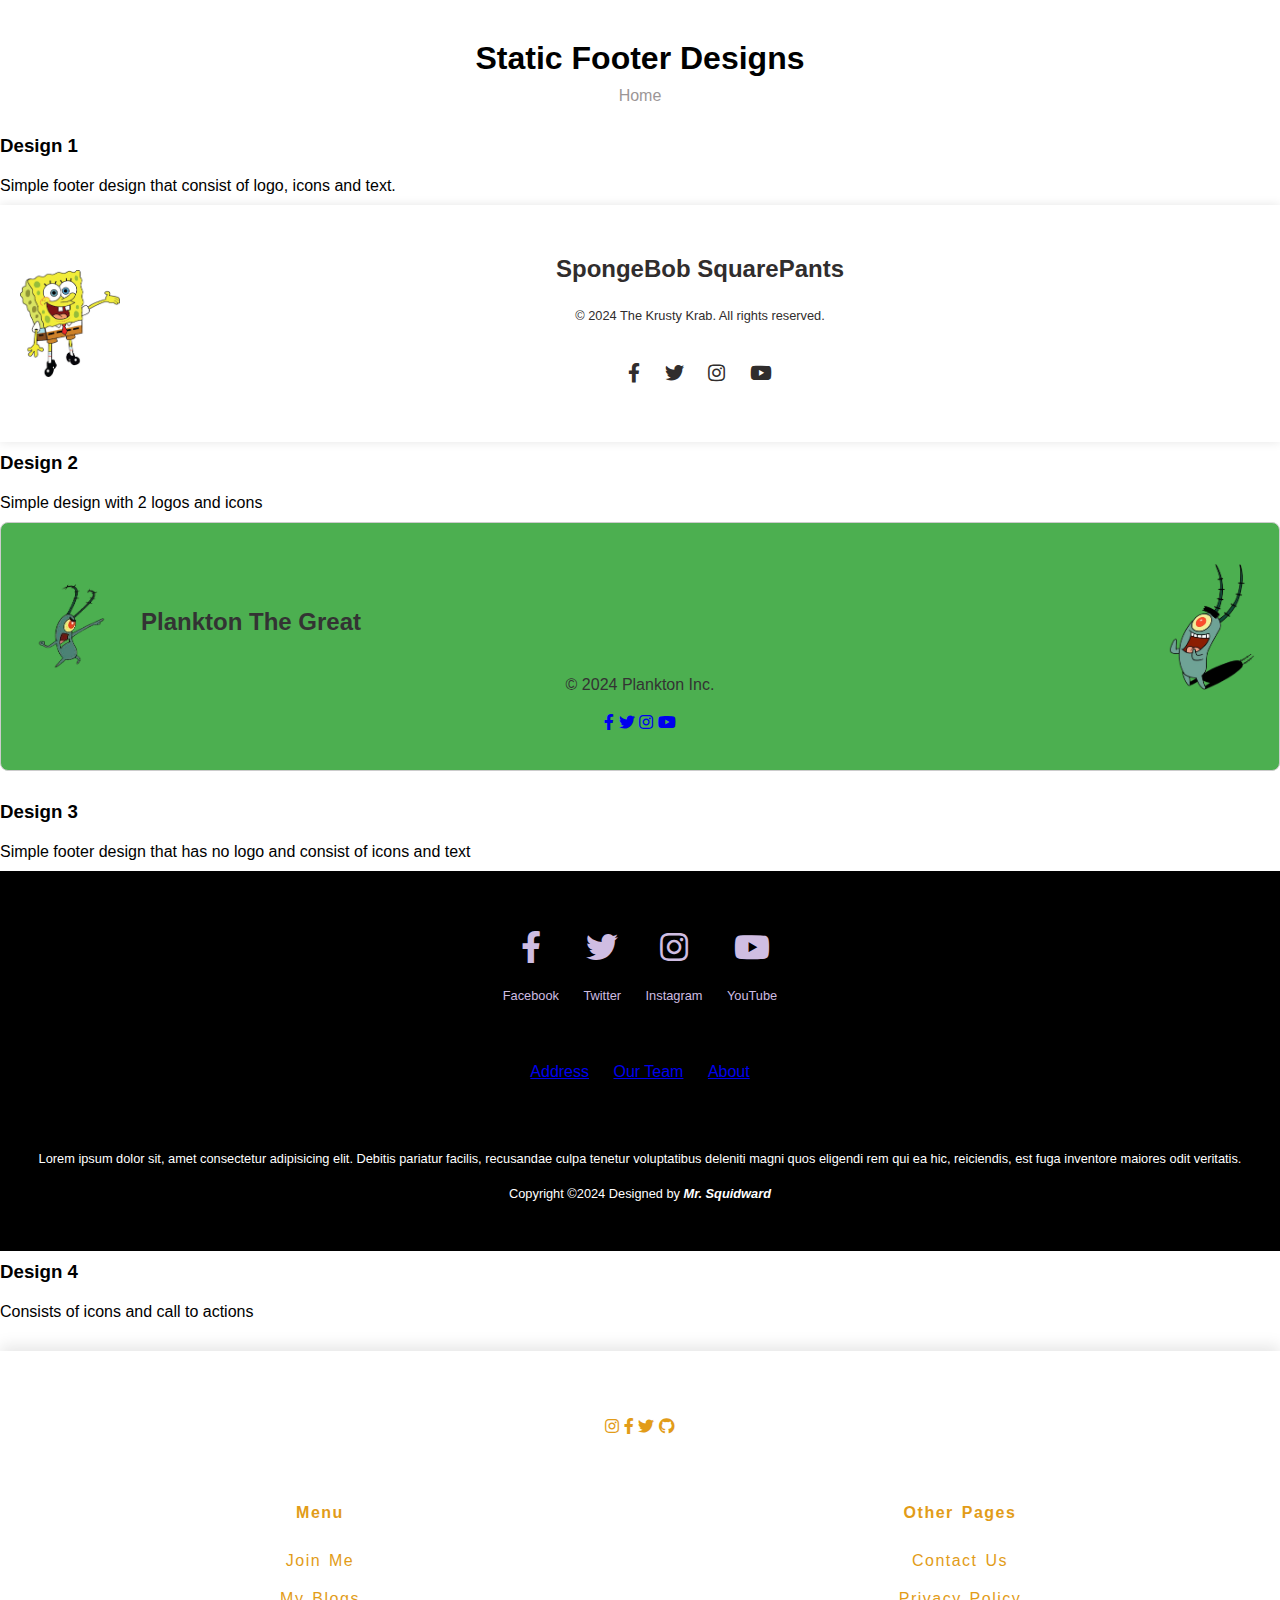
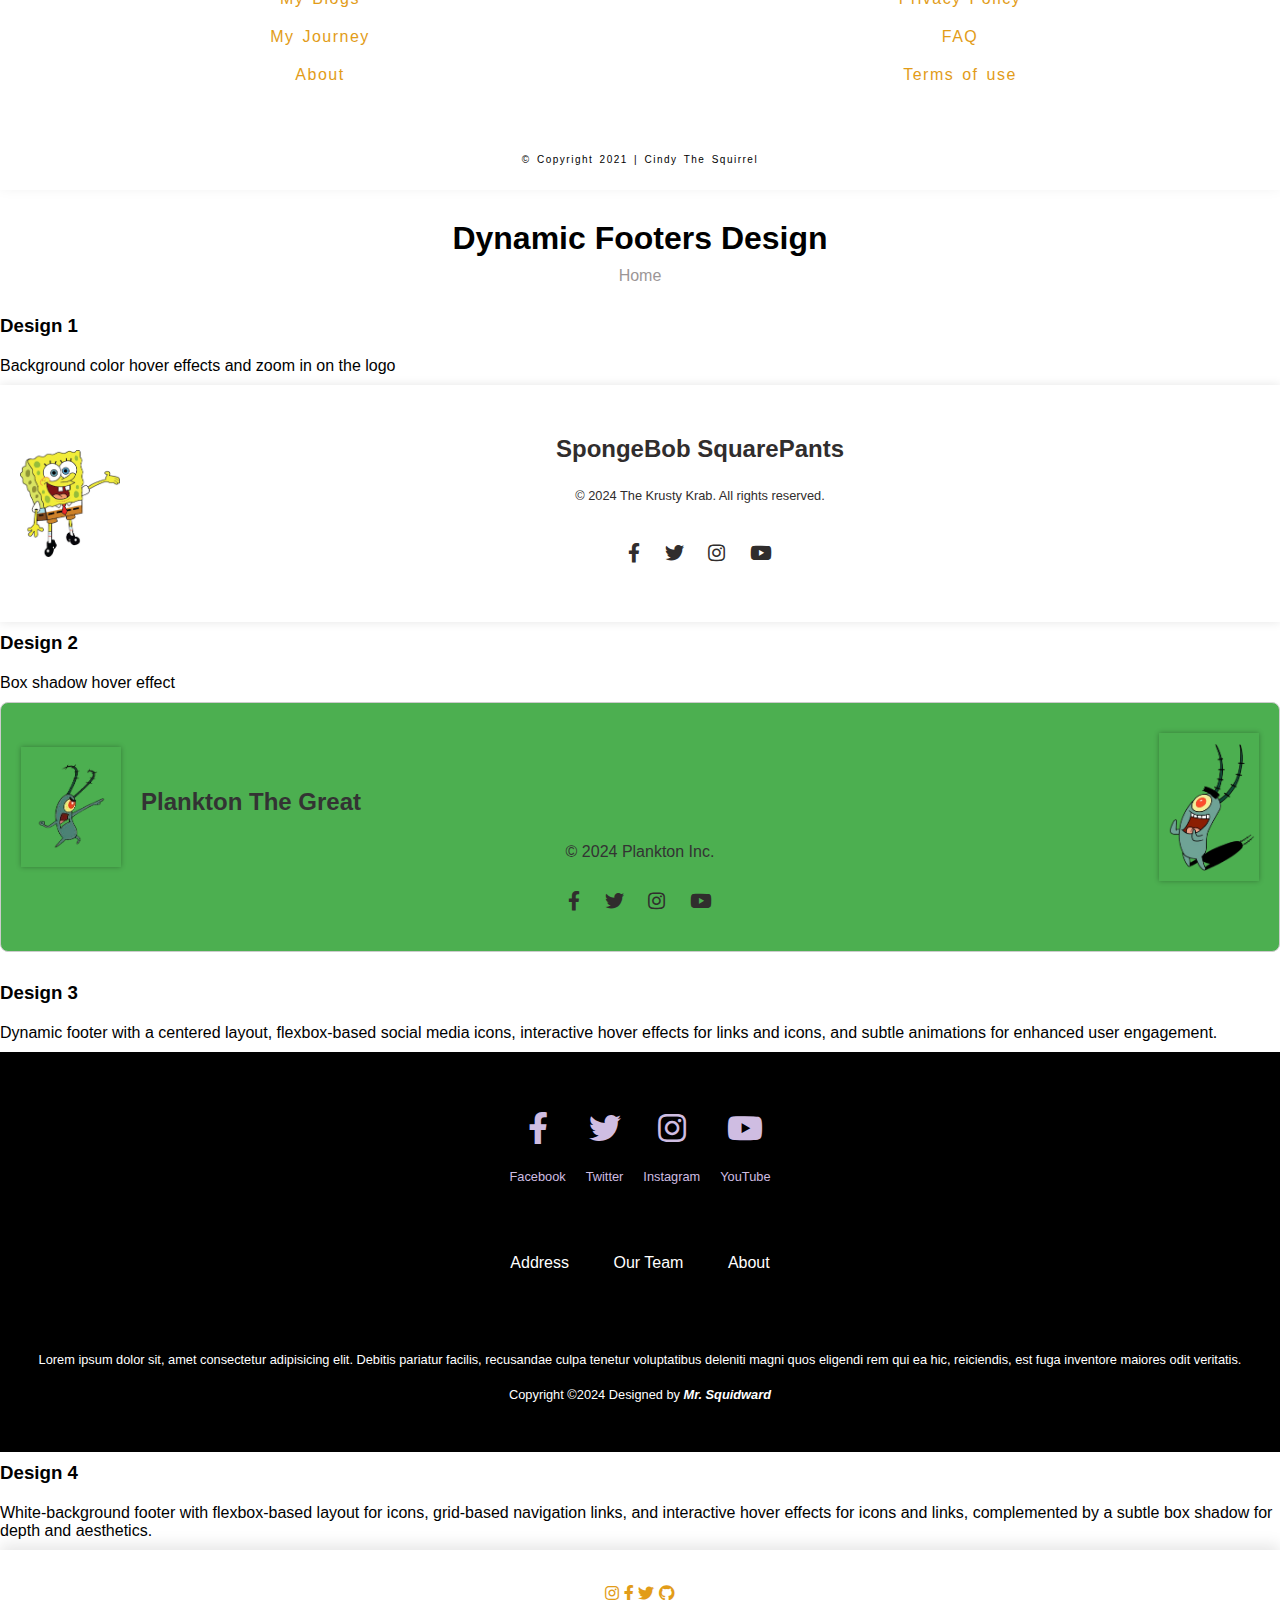
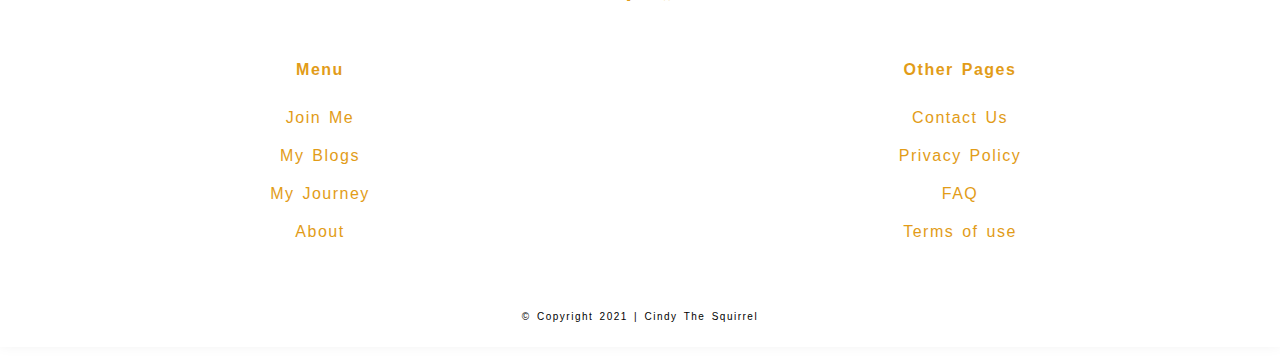
==== commit 311a7bd8: "kulang isa" ====
--- a/pages/footer-gallery/index.html
+++ b/pages/footer-gallery/index.html
@@ -11,9 +11,10 @@
 <body>
     <div class="header-page">
         <h1>Static Footer Designs</h1>
-        <a href="/index.html">Home</a>
+        <a href="../../index.html">Home</a>
     </div>
     <h3>Design 1</h3>
+    <p>Simple footer design that consist of logo, icons and text.</p>
     <section class="footer-1">
         <div class="footer-content">
             <img src="../../assets/img/images.png" alt=" " class="footer-logo">
@@ -31,6 +32,7 @@
     </section>
 
     <h3>Design 2</h3>
+    <p>Simple design with 2 logos and icons</p>
     <section class="footer-2">
         <div class="footer-2-content">
           <img src="../../assets/img/plankton-removebg-preview (1).png" alt="Left Image">
@@ -53,6 +55,7 @@
       </section>
 
       <h3>Design 3</h3>
+      <p>Simple footer design that has no logo and consist of icons and text</p>
 <section class="design-3">
     <div class="footer-3">
         <div class="footer-social">
@@ -76,6 +79,8 @@
 </section>
 
         <h3>Design 4</h3>
+        <p>Consists of icons and call to actions </p>
+        <p></p>
         <footer>
             <div class="footer-4">
                 <div class="footer-4-icons">
@@ -112,6 +117,7 @@
                 <a href="/index.html">Home</a>
             </div>
             <h3>Design 1</h3>
+            <p>Background color hover effects and zoom in on the logo</p>
             <section class="footer-1-dynamic">
                 <div class="footer-content-dynamic">
                     <img src="../../assets/img/images.png" alt=" " class="footer-logo-dynamic">
@@ -130,6 +136,7 @@
 
 
             <h3>Design 2</h3>
+            <p>Box shadow hover effect</p>
             <section class="footer-2-dynamic">
                 <div class="footer-2-content-dynamic">
                   <img src="../../assets/img/plankton-removebg-preview (1).png" alt="Left Image">
@@ -152,6 +159,9 @@
               </section>
 
               <h3>Design 3</h3>
+              <p>Dynamic footer with a centered layout, flexbox-based social media icons, interactive hover effects for links and icons, and subtle animations for enhanced user engagement.
+
+              </p>
 <section class="design-3-dynamic">
     <div class="footer-3-dynamic">
         <div class="footer3-social-dynamic">
@@ -175,6 +185,8 @@
 </section>
 
 <h3>Design 4</h3>
+<p>White-background footer with flexbox-based layout for icons, grid-based navigation links, and interactive hover effects for icons and links, complemented by a subtle box shadow for depth and aesthetics.
+</p>
         <footer class="design-4">
             <div class="footer-4-dynamic">
                 <div class="footer-4-icons-dynamic">
@@ -206,6 +218,13 @@
             <p class="copyright-4">&copy; Copyright 2021 | Cindy The Squirrel</a></p>
         </footer>
 
+     
+        
+       
+
+
+        
+
 
 </body>
 </html>--- a/pages/footer-gallery/assets/css/style.css
+++ b/pages/footer-gallery/assets/css/style.css
@@ -468,7 +468,8 @@
 }
 
 .icon-item:hover {
-  transform: translateY(-5px); 
+
+  transform: translateY(-5px)
 }
 
 .navbar3-footer-dynamic {
@@ -488,12 +489,29 @@
 .navbar3-footer-dynamic ul li a {
   color: #fff;
   text-decoration: none;
+  position: relative;
+  padding: 5px 10px; 
+  transition: color 0.3s ease, border-color 0.3s ease;
+}
+
+.navbar3-footer-dynamic ul li a::before {
+  content: ''; 
+  position: absolute;
+  bottom: 0;
+  left: 0;
+  width: 100%;
+  height: 1px; 
+  background-color: transparent; 
+  transition: background-color 0.3s ease; 
+}
+
+.navbar3-footer-dynamic ul li a:hover::before {
+  background-color: rgb(207, 189, 226); 
 }
 
 .navbar3-footer-dynamic ul li a:hover {
-  text-decoration: underline; 
-}
-
+  border: 2px solid rgb(207, 189, 226); 
+}
 
 
 
@@ -596,3 +614,9 @@
 }
 }
 
+
+/* <------------ Design 5 ---------------> */
+
+
+
+
